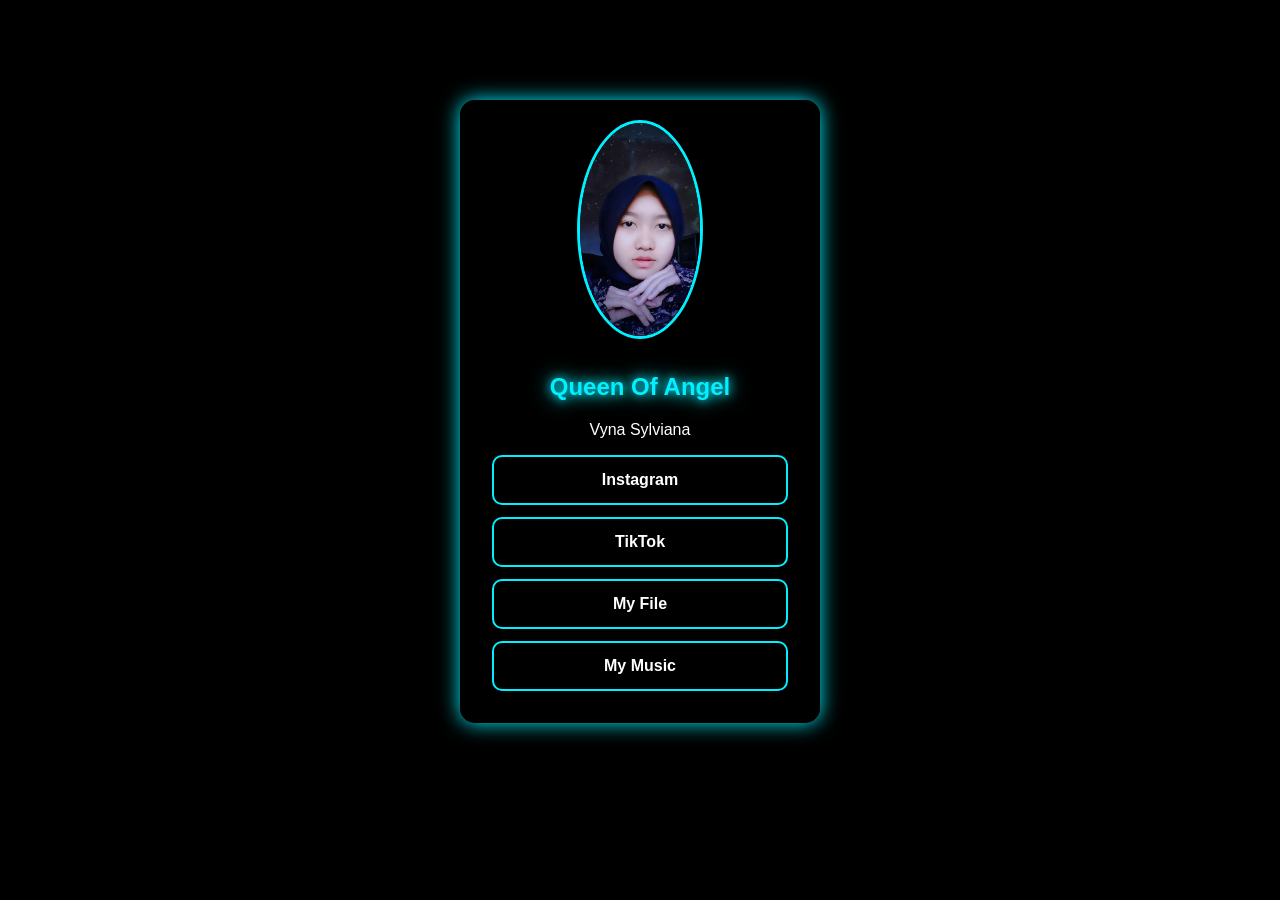
==== index.html @ c8166a5f "Update index.html" ====
<!DOCTYPE html>
<html>
<head>
<title>Muslimah Indonesia Link Bio</title>

<style>
body{
margin:0;
font-family:Arial;
color:white;
text-align:center;
overflow:hidden;
background:black;
}

/* Bintang bergerak */
.stars{
position:fixed;
width:100%;
height:100%;
background:transparent url("https://www.transparenttextures.com/patterns/stardust.png") repeat;
animation:moveStars 60s linear infinite;
}

@keyframes moveStars{
from{background-position:0 0;}
to{background-position:10000px 5000px;}
}

.container{
position:relative;
z-index:2;
width:320px;
margin:100px auto;
padding:20px;
background:rgba(0,0,0,0.6);
border-radius:15px;
box-shadow:0 0 20px #00f0ff;
animation:fadeIn 2s;
}

@keyframes fadeIn{
from{opacity:0; transform:translateY(40px);}
to{opacity:1; transform:translateY(0);}
}

img{
width:120px;
border-radius:50%;
border:3px solid #00f0ff;
margin-bottom:10px;
}

/* Teks neon */
h2{
color:#00f0ff;
text-shadow:0 0 10px #00f0ff,0 0 20px #00f0ff;
}

/* Tombol neon */
.link{
display:block;
margin:12px;
padding:14px;
border-radius:10px;
text-decoration:none;
font-weight:bold;
color:white;
border:2px solid #00f0ff;

transition:0.3s;
}

.link:hover{
background:#00f0ff;
color:black;
box-shadow:0 0 20px #00f0ff;
transform:scale(1.08);
}

</style>
</head>

<body>

<div class="stars"></div>

<div class="container">

<img src="./Vyna Sylviana.jpg">

<h2>Queen Of Angel</h2>
<p>Vyna Sylviana</p>

<a class="link" href="https://instagram.com/vynsy22">Instagram</a>
<a class="link" href="https://www.tiktok.com/@vyns406?_r=1&_t=ZS-9ANpDKHsf3N">TikTok</a>
<a class="link" href="https://drive.google.com/drive/folders/1jq2veWxqnZGkFyf5CbE1yiFefYDOGQhT?usp=drive_link">My File</a>
<a class="link" href="Ibadow & Ibadowa - For the rest of my life (Official Video Cover Maher Zain) - Ibadow (720p).mp4">My Music</a>

</div>

</body>
</html>
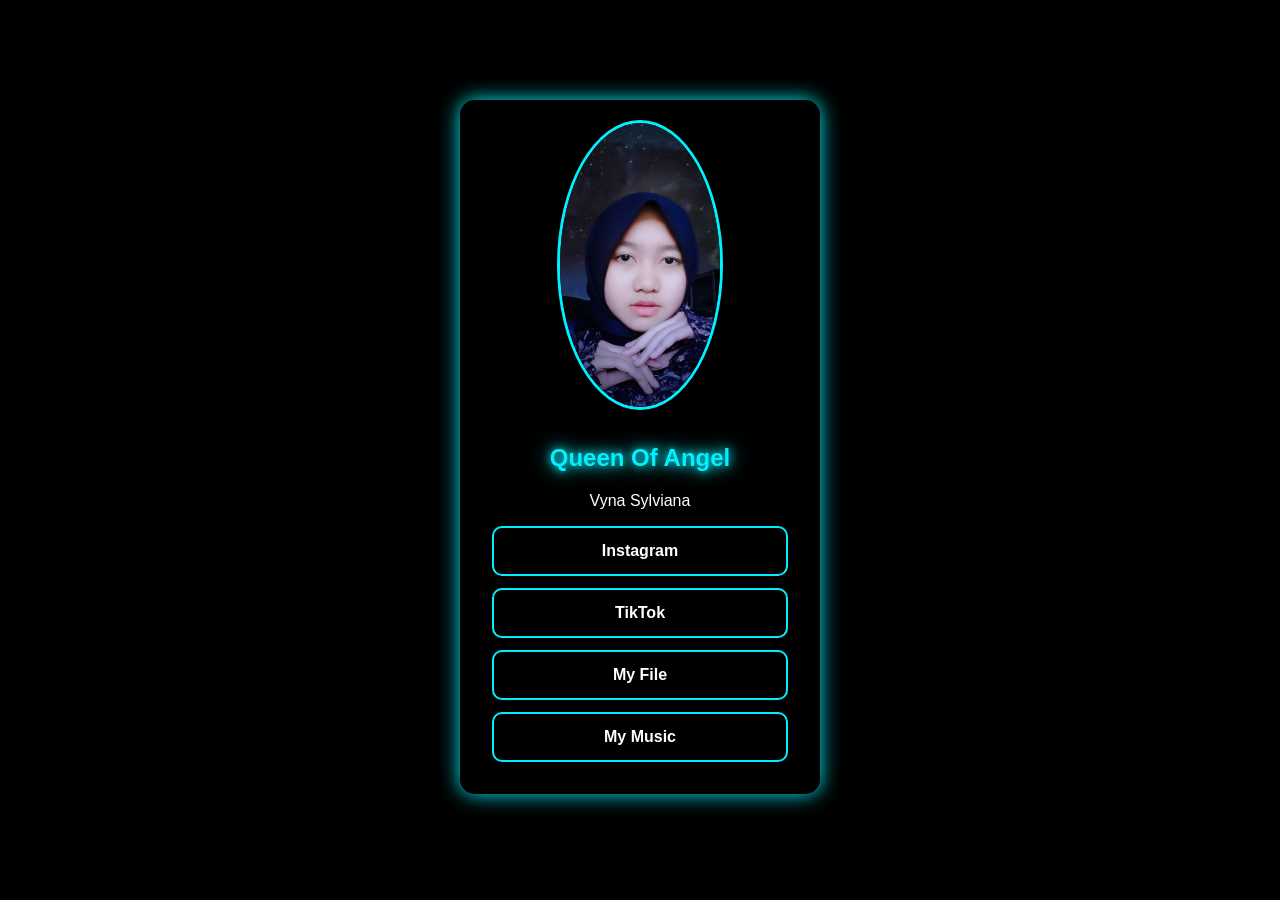
==== commit eafac3a1: "Update index.html" ====
--- a/index.html
+++ b/index.html
@@ -45,7 +45,7 @@
 }
 
 img{
-width:120px;
+width:160px;
 border-radius:50%;
 border:3px solid #00f0ff;
 margin-bottom:10px;
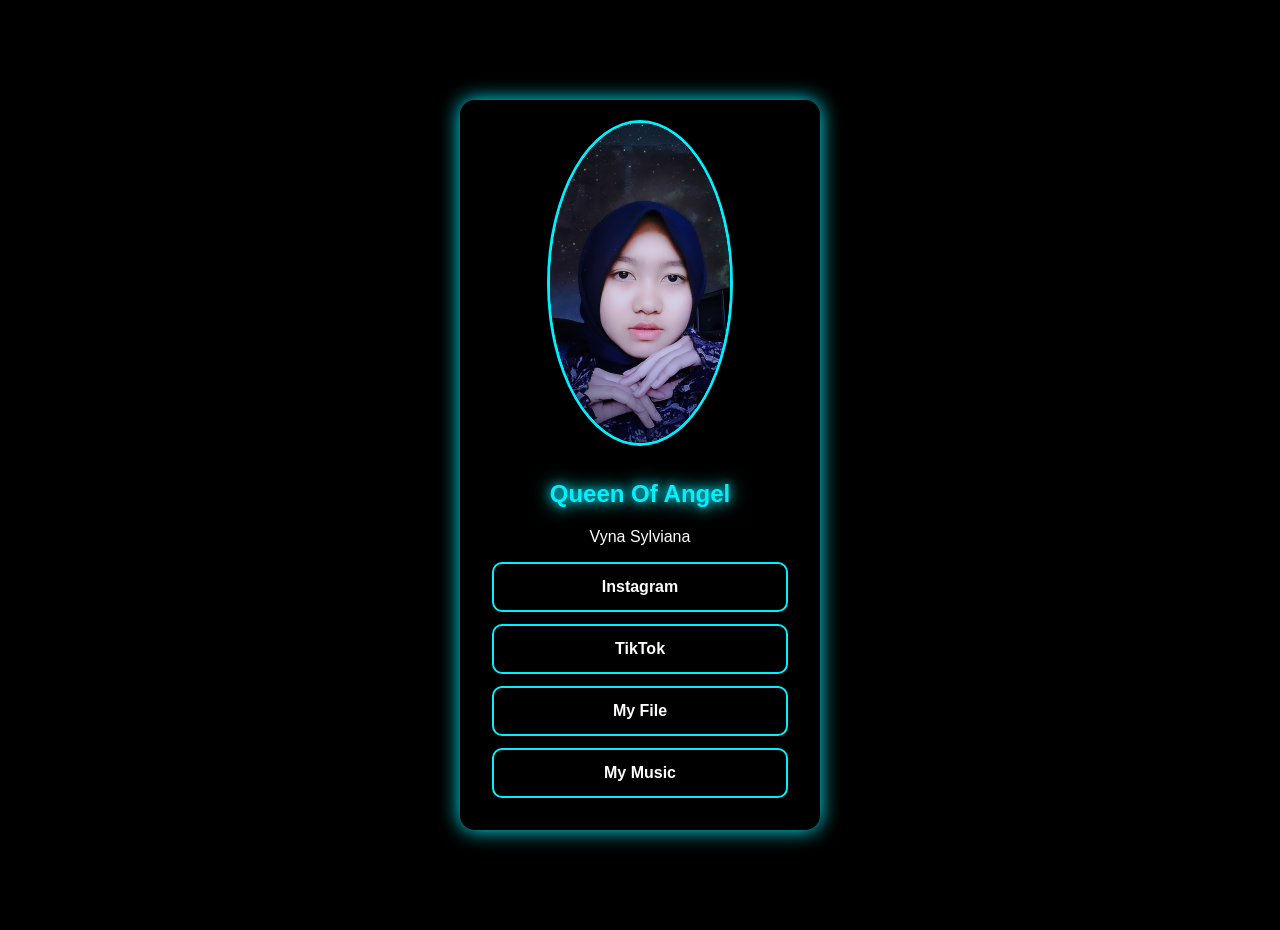
==== commit c7a857c4: "Update index.html" ====
--- a/index.html
+++ b/index.html
@@ -45,7 +45,7 @@
 }
 
 img{
-width:160px;
+width:180px;
 border-radius:50%;
 border:3px solid #00f0ff;
 margin-bottom:10px;
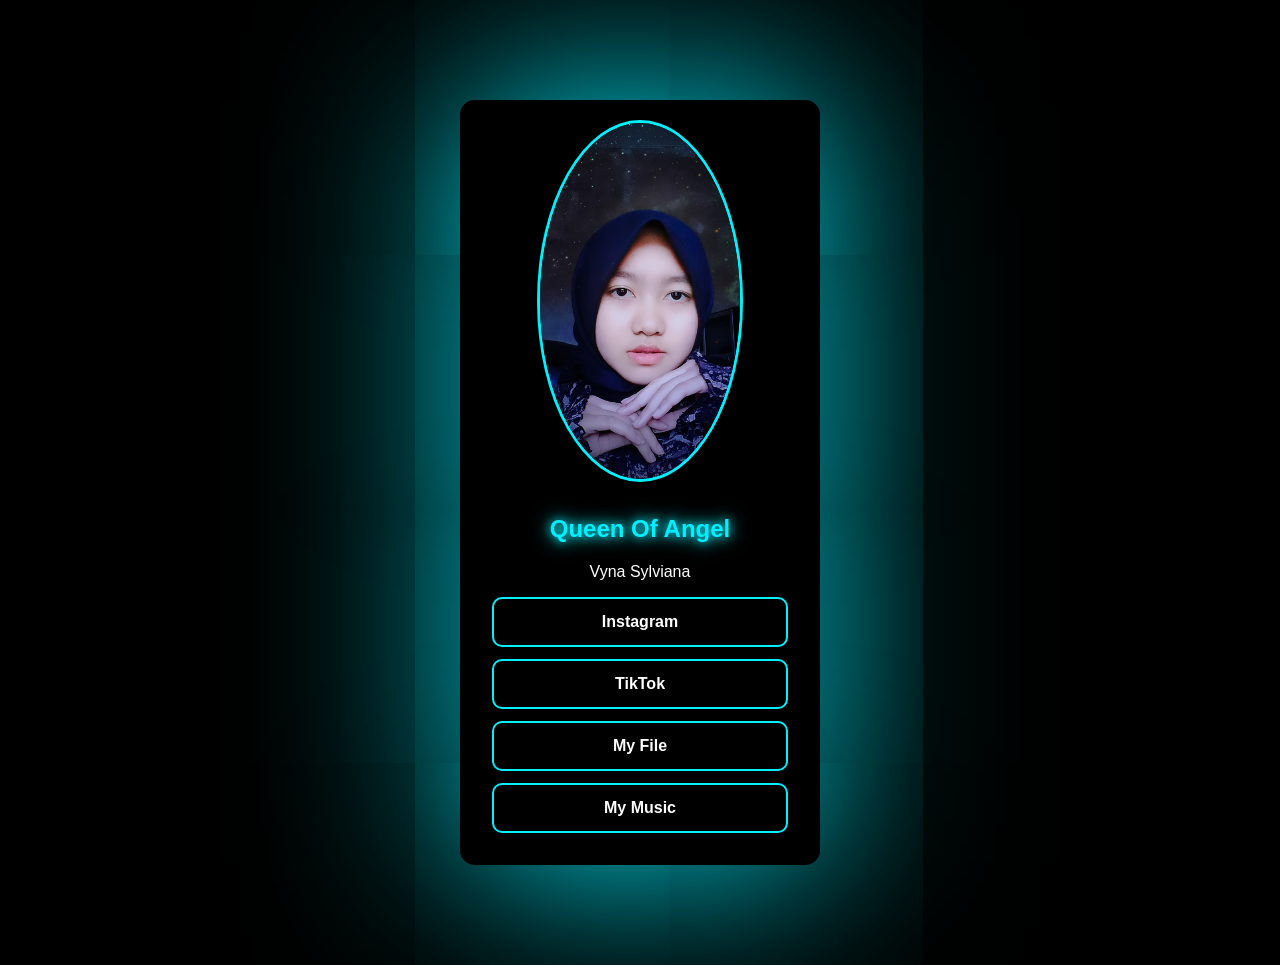
==== commit e420d734: "Refactor styles and image size in index.html Updated styles and image dimensions in index.html." ====
--- a/index.html
+++ b/index.html
@@ -35,7 +35,7 @@
 padding:20px;
 background:rgba(0,0,0,0.6);
 border-radius:15px;
-box-shadow:0 0 20px #00f0ff;
+box-shadow:0 0 200px #00f0ff;
 animation:fadeIn 2s;
 }
 
@@ -45,8 +45,8 @@
 }
 
 img{
-width:180px;
-border-radius:50%;
+width: 200px;
+border-radius: 50%;
 border:3px solid #00f0ff;
 margin-bottom:10px;
 }
@@ -87,7 +87,7 @@
 
 <div class="container">
 
-<img src="./Vyna Sylviana.jpg">
+<img src="Vyna Sylviana.jpg">
 
 <h2>Queen Of Angel</h2>
 <p>Vyna Sylviana</p>
@@ -95,7 +95,7 @@
 <a class="link" href="https://instagram.com/vynsy22">Instagram</a>
 <a class="link" href="https://www.tiktok.com/@vyns406?_r=1&_t=ZS-9ANpDKHsf3N">TikTok</a>
 <a class="link" href="https://drive.google.com/drive/folders/1jq2veWxqnZGkFyf5CbE1yiFefYDOGQhT?usp=drive_link">My File</a>
-<a class="link" href="Ibadow & Ibadowa - For the rest of my life (Official Video Cover Maher Zain) - Ibadow (720p).mp4">My Music</a>
+<a class="link" href="ibadow.mp4">My Music</a>
 
 </div>
 
